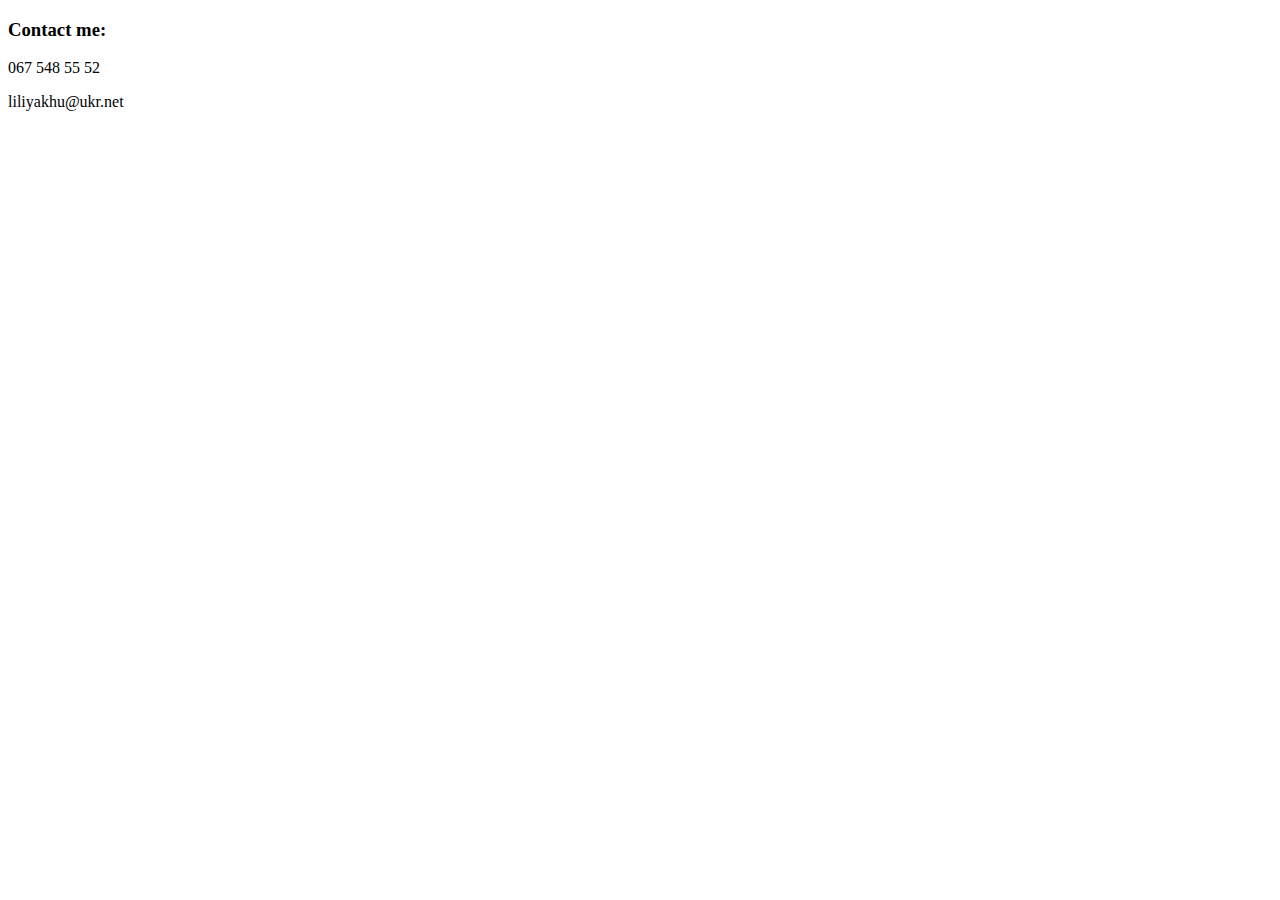
==== contacts.html @ 478c7449 "initial cv upload" ====
<!DOCTYPE html>
<html lang="en">
<head>
  <meta charset="UTF-8">
  <meta name="viewport" content="width=device-width, initial-scale=1.0">
  <meta http-equiv="X-UA-Compatible" content="ie=edge">
  <title>Contact menu</title>
</head>
<body>
  <h3>Contact me:</h3>
  <p>067 548 55 52</p>
  <p>liliyakhu@ukr.net</p>
</body>
</html>
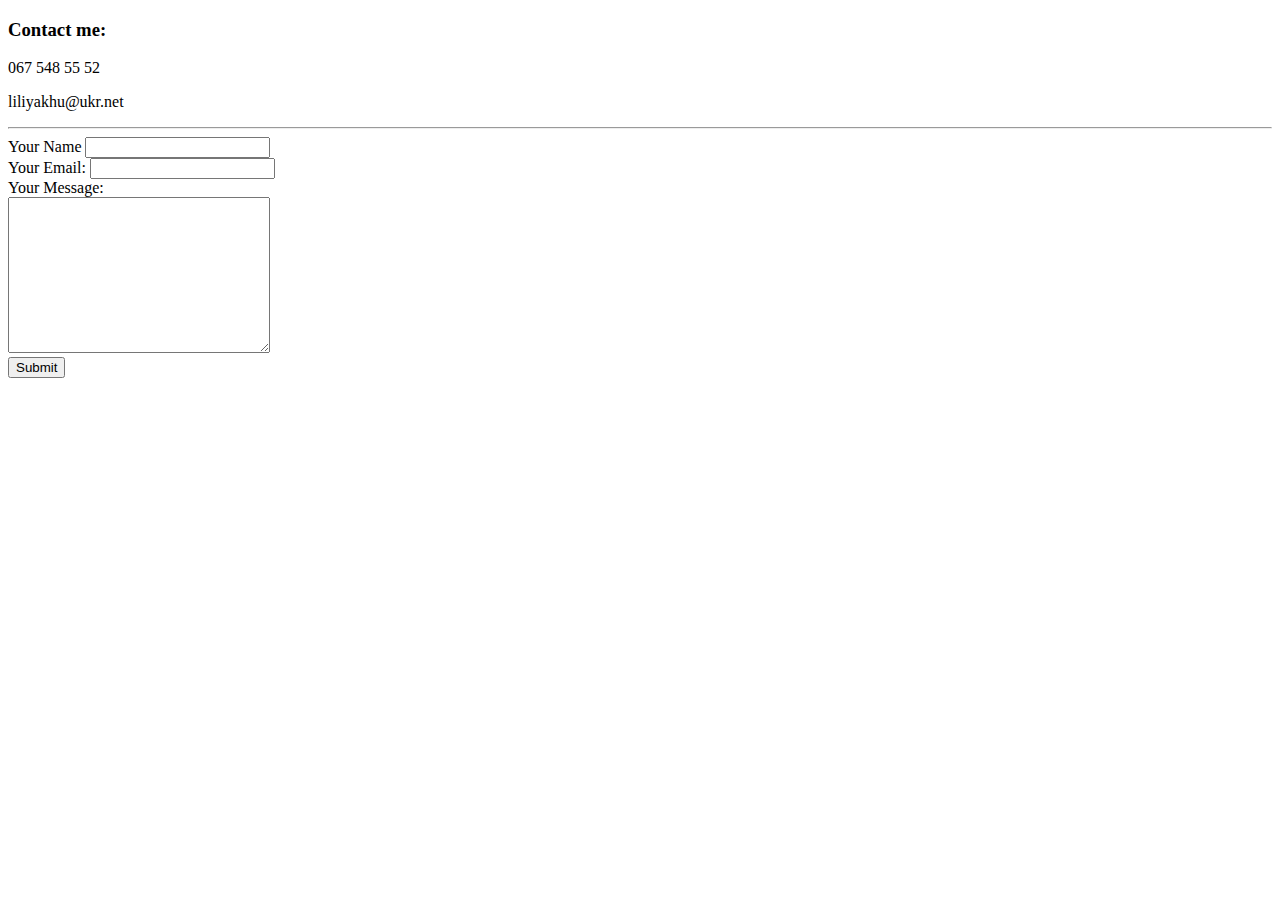
==== commit f7f8f705: "changed contacts (with forms)" ====
--- a/contacts.html
+++ b/contacts.html
@@ -1,14 +1,28 @@
 <!DOCTYPE html>
 <html lang="en">
+
 <head>
   <meta charset="UTF-8">
   <meta name="viewport" content="width=device-width, initial-scale=1.0">
   <meta http-equiv="X-UA-Compatible" content="ie=edge">
   <title>Contact menu</title>
 </head>
+
 <body>
   <h3>Contact me:</h3>
   <p>067 548 55 52</p>
   <p>liliyakhu@ukr.net</p>
+  <hr>
+  <form action="mailto:liliyakhu@ukr.net" method="post" enctype="text/plain">
+    <label for="">Your Name</label>
+    <input type="text" name="yourName" value=""><br>
+    <label for="">Your Email:</label>
+    <input type="email" name="yourEmail" value=""><br>
+    <label for="">Your Message:</label><br>
+    <textarea name="yourMessage" rows="10" cols="30"></textarea><br>
+    <input type="submit" name="">
+
+  </form>
 </body>
+
 </html>
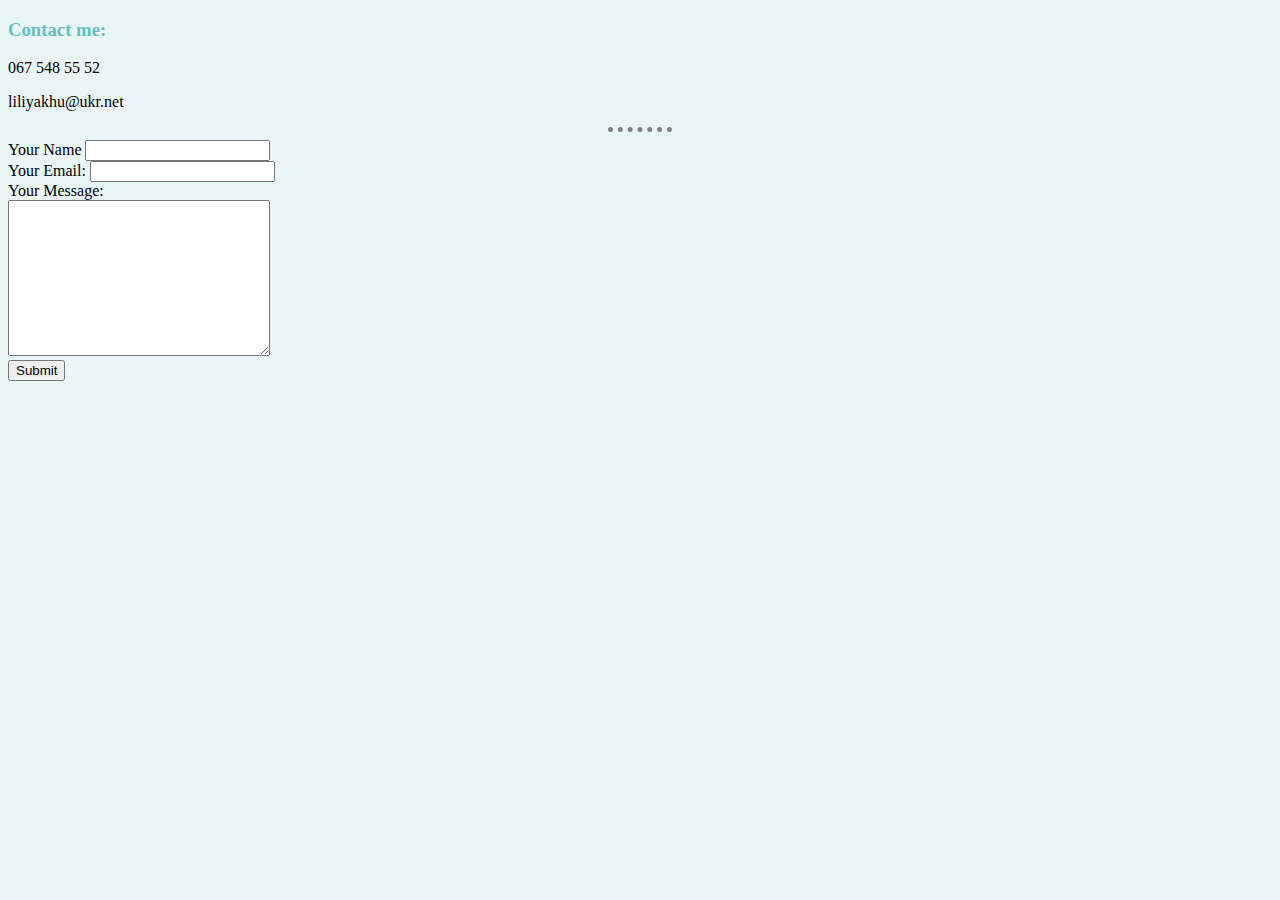
==== commit 1cb249b0: "adding css" ====
--- a/contacts.html
+++ b/contacts.html
@@ -6,6 +6,7 @@
   <meta name="viewport" content="width=device-width, initial-scale=1.0">
   <meta http-equiv="X-UA-Compatible" content="ie=edge">
   <title>Contact menu</title>
+  <link rel="stylesheet" href="css/styles.css">
 </head>
 
 <body>
--- a/css/styles.css
+++ b/css/styles.css
@@ -0,0 +1,27 @@
+body {
+  background-color: #eaf6f6;
+}
+hr {
+  border-style: none;
+  border-top-style: dotted;
+  border-color: grey;
+  border-width: 5px;
+  width: 5%;
+}
+h1 {
+  color: #66bfbf;
+}
+
+h3 {
+  color: #66bfbf;
+}
+
+a:link {
+  color: #290001; }
+a:visited {
+  color: #c87941; }
+a:hover {
+  color: #87431d;
+}
+a:active {
+  color: #dbcbbd; }
